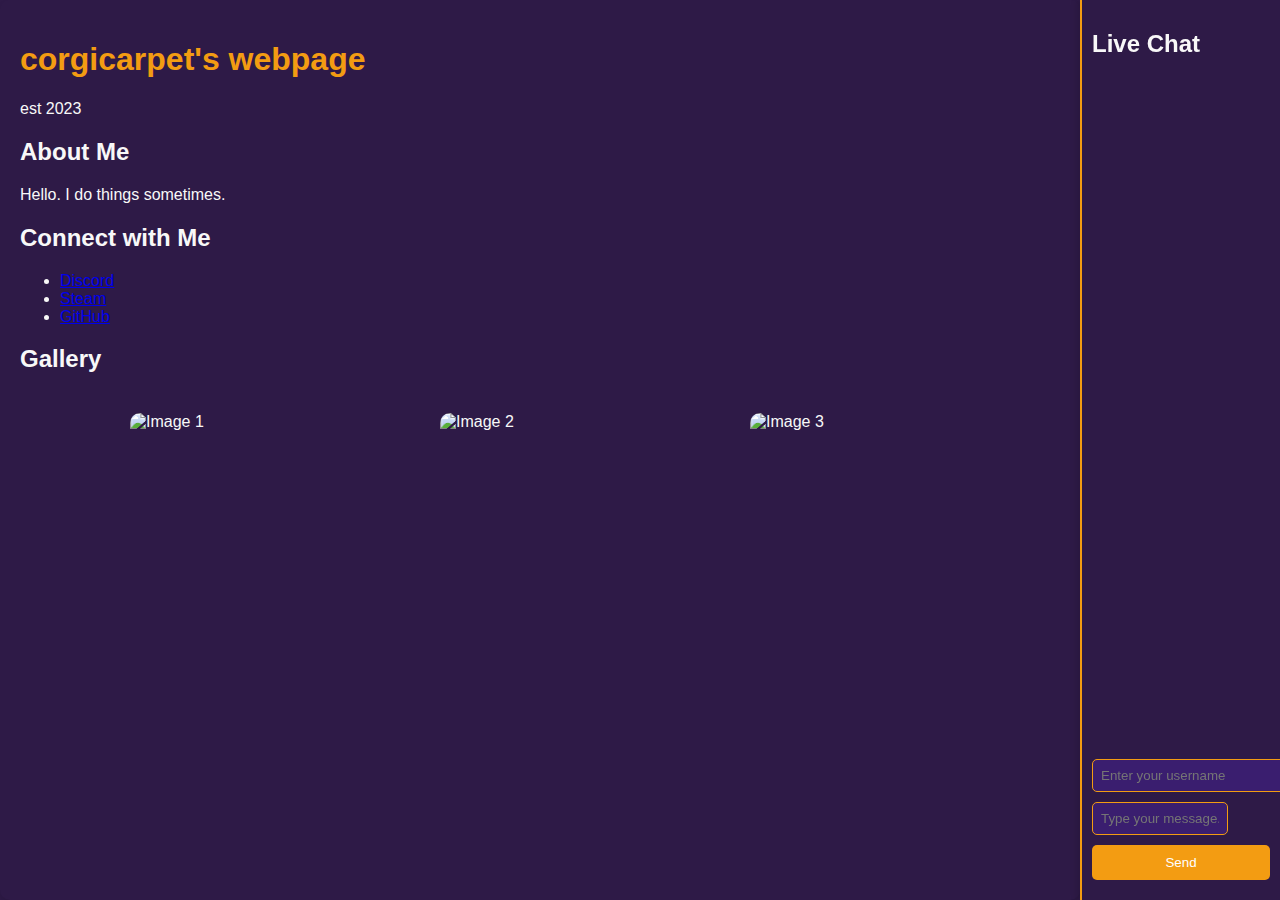
==== index.html @ e6fa90bb "Update index.html" ====
<!DOCTYPE html>
<html lang="en">
<head>
    <meta charset="UTF-8">
    <meta name="viewport" content="width=device-width, initial-scale=1.0">
    <title>corgicarpet's website</title>
    <link rel="stylesheet" href="styles.css"> <!-- Ensure your CSS file is correctly linked -->

    <script type="module">
        // Import Firebase modules
        import { initializeApp } from "https://www.gstatic.com/firebasejs/11.3.1/firebase-app.js";
        import { getDatabase, ref, push, onChildAdded } from "https://www.gstatic.com/firebasejs/11.3.1/firebase-database.js";

        // Firebase Configuration
        const firebaseConfig = {
            apiKey: "AIzaSyDIoYx1wJe0V5Rl_YlvLnye09RpnkuDhvo",
            authDomain: "corgicarpet-com.firebaseapp.com",
            databaseURL: "https://corgicarpet-com-default-rtdb.firebaseio.com",
            projectId: "corgicarpet-com",
            storageBucket: "corgicarpet-com.appspot.com",
            messagingSenderId: "766693233014",
            appId: "1:766693233014:web:7d4ffd414e8f935a15ea57",
            measurementId: "G-GD5WHC7P76"
        };

        // Initialize Firebase
        const app = initializeApp(firebaseConfig);
        const db = getDatabase(app);
        const messagesRef = ref(db, "messages");

        // Send message function
        function sendMessage() {
            let input = document.getElementById("chat-input");
            let message = input.value.trim();
            let username = document.getElementById("username-input").value.trim();

            if (message !== "" && username !== "") {
                push(messagesRef, {
                    text: message,
                    username: username,
                    timestamp: Date.now()
                });
                input.value = ""; // Clear input
            }
        }

        // Listen for the Enter key to send a message
        document.getElementById("chat-input").addEventListener("keydown", function(event) {
            if (event.key === "Enter") { // Check if Enter key is pressed
                event.preventDefault(); // Prevent the default "Enter" behavior (which adds a new line)
                sendMessage(); // Send the message
            }
        });

        // Listen for new messages from Firebase
        onChildAdded(messagesRef, (snapshot) => {
            let message = snapshot.val();
            let messageDiv = document.createElement("div");
            messageDiv.classList.add("message");

            // Format the message with username and timestamp
            let username = message.username || "Anonymous";  // Default to "Anonymous" if undefined
            let formattedMessage = `${message.username}: ${message.text} <span class="timestamp">${new Date(message.timestamp).toLocaleTimeString([], { hour: '2-digit', minute: '2-digit' })}</span>`;
            messageDiv.innerHTML = formattedMessage;
            document.getElementById("chat-messages").appendChild(messageDiv);

            // Scroll to the bottom to focus the latest message
            const chatMessagesContainer = document.getElementById("chat-messages");
            chatMessagesContainer.scrollTop = chatMessagesContainer.scrollHeight;
        });

        // Attach event listener to button
        document.getElementById("send-button").addEventListener("click", sendMessage);
    </script>
</head>
<body>

    <div class="main-container">
        <!-- Central content area -->
        <div class="content">
            <header>
                <h1>corgicarpet's webpage</h1>
                <p>est 2023</p>
            </header>

            <section id="bio">
                <h2>About Me</h2>
                <p>Hello. I do things sometimes.</p>
            </section>

            <section id="social-media">
                <h2>Connect with Me</h2>
                <ul>
                    <li><a href="#">Discord</a></li>
                    <li><a href="#">Steam</a></li>
                    <li><a href="#">GitHub</a></li>
                </ul>
            </section>

            <section id="gallery">
                <h2>Gallery</h2>
                <!-- Wrap the images in a div with class "photo-gallery" -->
                <div class="photo-gallery">
                    <img src="https://i.pinimg.com/736x/f0/b8/c7/f0b8c7ed7d4edaaf5f13658961a5808a.jpg" alt="Image 1">
                    <img src="https://i.ytimg.com/vi/WiNFLXYmbew/maxresdefault.jpg" alt="Image 2">
                    <img src="https://encrypted-tbn0.gstatic.com/images?q=tbn:ANd9GcQKpklZWGQSCho5S-hLB16ihk5VTtmOEp6IaQ&s" alt="Image 3">
                </div>
            </section>
        </div>

        <!-- Right-side chat box -->
        <section id="chat-box">
            <h2>Live Chat</h2>

            <div id="chat-messages"></div>
            <!-- Username input field -->
            <input type="text" id="username-input" placeholder="Enter your username">
            <input type="text" id="chat-input" placeholder="Type your message...">
            <button id="send-button">Send</button>
        </section>
    </div>

</body>
</html>
---- styles.css ----
/* Reset basic styles */
body, html {
    margin: 0;
    padding: 0;
    height: 100%;
    font-family: Arial, sans-serif;
    background-color: #2e1a47; /* Dark purple background */
    color: #f8f8f8; /* Light text color for readability */
}

/* Main layout using flexbox */
.main-container {
    display: flex;
    min-height: 100vh;  /* Ensure the container takes up the full height */
    flex-direction: row;
    margin-right: 200px; /* Add space for the chat box on the right */
    background-color: #2e1a47; /* Ensure the background color of the main container is the same */
}

/* Central content area */
.content {
    flex: 1;
    padding: 20px;
    overflow: auto;
    background-color: transparent; /* Remove the background color here to show body background */
    border-radius: 10px;
    box-shadow: 0 4px 6px rgba(0, 0, 0, 0.1);
}

/* Header */
header h1 {
    font-size: 2rem;
    color: #f39c12; /* Light orange color */
}

/* Right side chat box */
#chat-box {
    position: fixed;
    right: 0;
    top: 0;
    width: 200px;
    height: 100%;
    background-color: #2e1a47; /* Dark purple for the chat box */
    border-left: 2px solid #f39c12; /* Light orange border */
    box-shadow: -4px 0px 6px rgba(0, 0, 0, 0.1);
    display: flex;
    flex-direction: column;
    padding: 10px;
    justify-content: flex-end;
    padding-bottom: 10px; /* Increased padding to avoid clipping the button */
    box-sizing: border-box; /* Ensures padding is included in the overall height calculation */
}

/* Username input */
#username-input {
    width: 100%;
    padding: 8px;
    border-radius: 5px;
    border: 1px solid #f39c12;
    background-color: #3a1e6f;
    color: #f8f8f8;
    margin-bottom: 10px;
}

/* Messages section inside the chat box */
#chat-messages {
    flex: 1;
    margin-bottom: 10px;
    padding: 5px;
    max-height: 90%;
    overflow-y: auto;
    display: flex;
    flex-direction: column; /* Normal column flow, newest at bottom */
    color: #f8f8f8; /* Light text for messages */
}

/* Individual message styles */
.message {
    padding: 10px;
    border-radius: 5px;
    margin: 5px 0;
    display: flex;
    justify-content: space-between;
    align-items: center;
}

/* Alternating colors for messages */
.message:nth-child(even) {
    background-color: #3a1e6f;
}

.message:nth-child(odd) {
    background-color: #4e2a7f;
}

/* Timestamp style */
.timestamp {
    font-size: 0.75rem; /* Adjusted font size for better readability */
    color: rgba(170, 170, 170, 0.7); /* More gray and transparent */
    margin-left: 10px;
    text-align: right;
    display: inline-block;
    width: 100%; /* Ensures it takes up the full width of the message container */
}

/* Input field and button styles */
#chat-input {
    width: calc(100% - 60px);
    padding: 8px;
    border-radius: 5px;
    border: 1px solid #f39c12;
    background-color: #3a1e6f;
    color: #f8f8f8;
    margin-bottom: 10px; /* Add margin below the input field */
}

#send-button {
    padding: 10px;
    background-color: #f39c12;
    color: white;
    border: none;
    border-radius: 5px;
    cursor: pointer;
    margin-bottom: 10px; /* Add more margin to the bottom to ensure it's fully visible */
    box-sizing: border-box;
}

#send-button:hover {
    background-color: #e67e22; /* Slightly darker orange on hover */
}

/* Photo Gallery Container */
.photo-gallery {
    display: flex;
    flex-wrap: wrap; /* Allows images to wrap to the next line if there's not enough space */
    justify-content: space-evenly; /* Distribute space evenly between images */
    gap: 20px; /* Add spacing between the images */
    padding: 20px; /* Padding around the container */
}

/* Individual Image Styling */
.photo-gallery img {
    width: 200px; /* Fixed width */
    height: 200px; /* Fixed height */
    object-fit: cover; /* Ensures images maintain aspect ratio without stretching */
    border-radius: 10px; /* Rounded corners */
}
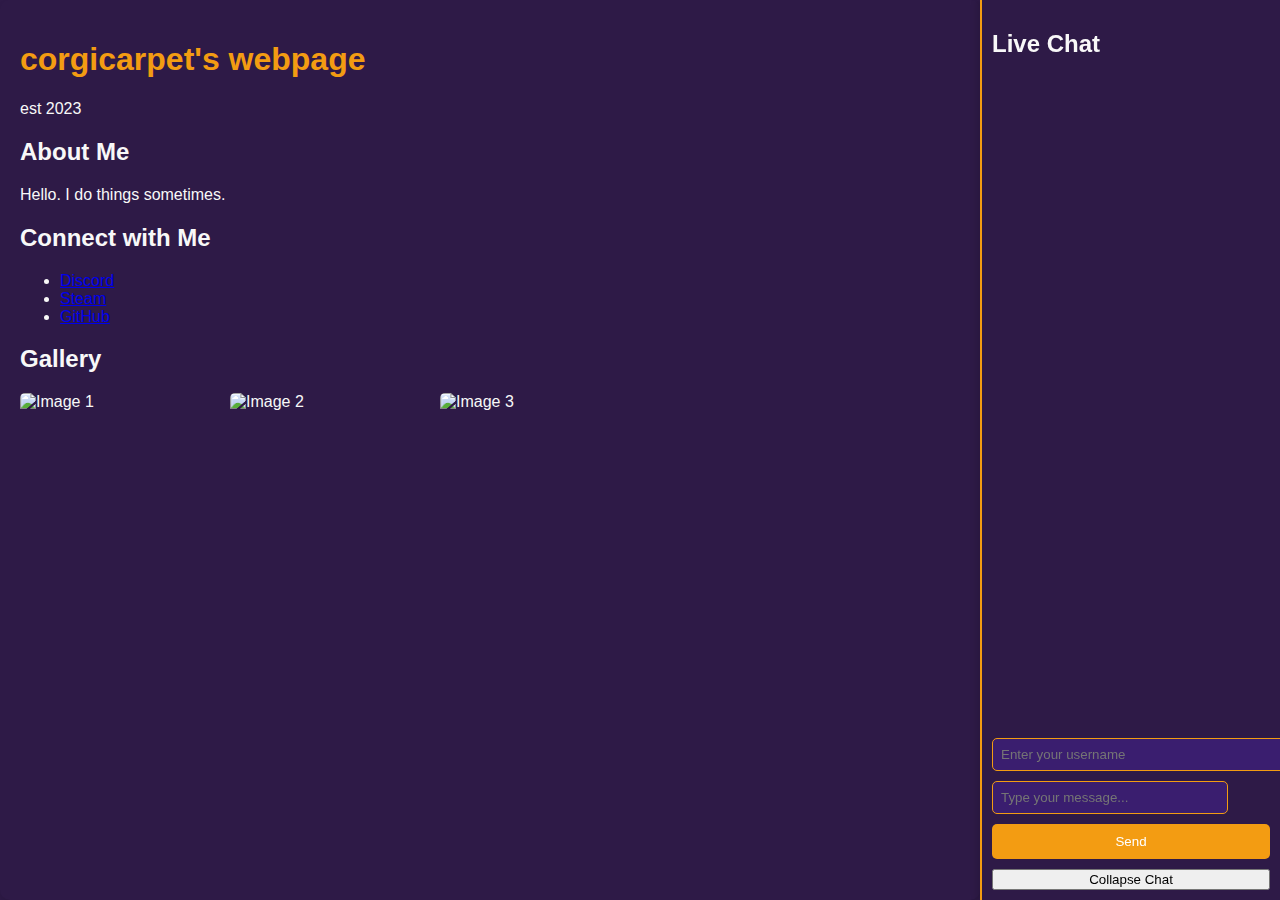
==== commit cf33afe1: "Update index.html" ====
--- a/index.html
+++ b/index.html
@@ -71,6 +71,18 @@
 
         // Attach event listener to button
         document.getElementById("send-button").addEventListener("click", sendMessage);
+
+        // Function to toggle chat visibility
+        function toggleChat() {
+            const chatBox = document.getElementById("chat-box");
+            chatBox.classList.toggle("collapsed");
+            const toggleButton = document.getElementById("toggle-chat-button");
+            if (chatBox.classList.contains("collapsed")) {
+                toggleButton.innerText = "Expand Chat"; // Change button text to "Expand Chat" when collapsed
+            } else {
+                toggleButton.innerText = "Collapse Chat"; // Change button text to "Collapse Chat" when expanded
+            }
+        }
     </script>
 </head>
 <body>
@@ -99,7 +111,6 @@
 
             <section id="gallery">
                 <h2>Gallery</h2>
-                <!-- Wrap the images in a div with class "photo-gallery" -->
                 <div class="photo-gallery">
                     <img src="https://i.pinimg.com/736x/f0/b8/c7/f0b8c7ed7d4edaaf5f13658961a5808a.jpg" alt="Image 1">
                     <img src="https://i.ytimg.com/vi/WiNFLXYmbew/maxresdefault.jpg" alt="Image 2">
@@ -117,6 +128,9 @@
             <input type="text" id="username-input" placeholder="Enter your username">
             <input type="text" id="chat-input" placeholder="Type your message...">
             <button id="send-button">Send</button>
+
+            <!-- Button to collapse/expand the chat section -->
+            <button id="toggle-chat-button" onclick="toggleChat()">Collapse Chat</button>
         </section>
     </div>
 
--- a/styles.css
+++ b/styles.css
@@ -13,7 +13,7 @@
     display: flex;
     min-height: 100vh;  /* Ensure the container takes up the full height */
     flex-direction: row;
-    margin-right: 200px; /* Add space for the chat box on the right */
+    margin-right: 300px; /* Add space for the chat box on the right */
     background-color: #2e1a47; /* Ensure the background color of the main container is the same */
 }
 
@@ -38,7 +38,7 @@
     position: fixed;
     right: 0;
     top: 0;
-    width: 200px;
+    width: 300px;
     height: 100%;
     background-color: #2e1a47; /* Dark purple for the chat box */
     border-left: 2px solid #f39c12; /* Light orange border */
@@ -129,19 +129,16 @@
     background-color: #e67e22; /* Slightly darker orange on hover */
 }
 
-/* Photo Gallery Container */
+/* Gallery styles */
 .photo-gallery {
     display: flex;
-    flex-wrap: wrap; /* Allows images to wrap to the next line if there's not enough space */
-    justify-content: space-evenly; /* Distribute space evenly between images */
-    gap: 20px; /* Add spacing between the images */
-    padding: 20px; /* Padding around the container */
+    flex-wrap: wrap; /* Allow images to wrap onto new rows if needed */
+    gap: 10px; /* Space between the images */
 }
 
-/* Individual Image Styling */
 .photo-gallery img {
-    width: 200px; /* Fixed width */
-    height: 200px; /* Fixed height */
-    object-fit: cover; /* Ensures images maintain aspect ratio without stretching */
-    border-radius: 10px; /* Rounded corners */
+    width: 200px; /* Fixed size for each image */
+    height: 200px; /* Fixed size for each image */
+    object-fit: cover; /* Ensure aspect ratio is maintained */
+    border-radius: 5px;
 }
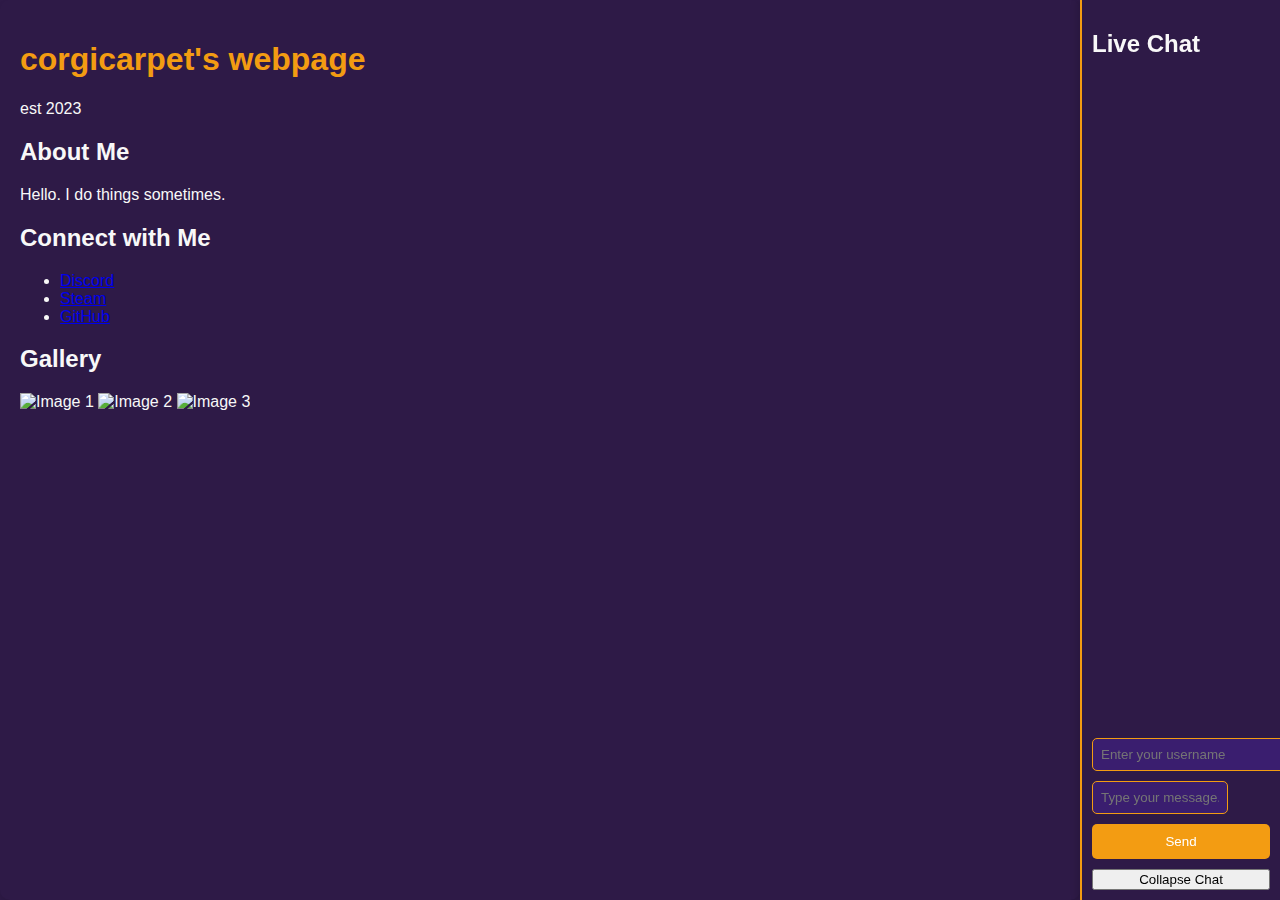
==== commit 65a01672: "Update index.html" ====
--- a/index.html
+++ b/index.html
@@ -4,14 +4,12 @@
     <meta charset="UTF-8">
     <meta name="viewport" content="width=device-width, initial-scale=1.0">
     <title>corgicarpet's website</title>
-    <link rel="stylesheet" href="styles.css"> <!-- Ensure your CSS file is correctly linked -->
+    <link rel="stylesheet" href="styles.css">
 
     <script type="module">
-        // Import Firebase modules
         import { initializeApp } from "https://www.gstatic.com/firebasejs/11.3.1/firebase-app.js";
         import { getDatabase, ref, push, onChildAdded } from "https://www.gstatic.com/firebasejs/11.3.1/firebase-database.js";
 
-        // Firebase Configuration
         const firebaseConfig = {
             apiKey: "AIzaSyDIoYx1wJe0V5Rl_YlvLnye09RpnkuDhvo",
             authDomain: "corgicarpet-com.firebaseapp.com",
@@ -23,12 +21,10 @@
             measurementId: "G-GD5WHC7P76"
         };
 
-        // Initialize Firebase
         const app = initializeApp(firebaseConfig);
         const db = getDatabase(app);
         const messagesRef = ref(db, "messages");
 
-        // Send message function
         function sendMessage() {
             let input = document.getElementById("chat-input");
             let message = input.value.trim();
@@ -44,43 +40,35 @@
             }
         }
 
-        // Listen for the Enter key to send a message
         document.getElementById("chat-input").addEventListener("keydown", function(event) {
-            if (event.key === "Enter") { // Check if Enter key is pressed
-                event.preventDefault(); // Prevent the default "Enter" behavior (which adds a new line)
-                sendMessage(); // Send the message
+            if (event.key === "Enter") {
+                event.preventDefault();
+                sendMessage();
             }
         });
 
-        // Listen for new messages from Firebase
         onChildAdded(messagesRef, (snapshot) => {
             let message = snapshot.val();
             let messageDiv = document.createElement("div");
             messageDiv.classList.add("message");
-
-            // Format the message with username and timestamp
-            let username = message.username || "Anonymous";  // Default to "Anonymous" if undefined
             let formattedMessage = `${message.username}: ${message.text} <span class="timestamp">${new Date(message.timestamp).toLocaleTimeString([], { hour: '2-digit', minute: '2-digit' })}</span>`;
             messageDiv.innerHTML = formattedMessage;
             document.getElementById("chat-messages").appendChild(messageDiv);
 
-            // Scroll to the bottom to focus the latest message
             const chatMessagesContainer = document.getElementById("chat-messages");
             chatMessagesContainer.scrollTop = chatMessagesContainer.scrollHeight;
         });
 
-        // Attach event listener to button
         document.getElementById("send-button").addEventListener("click", sendMessage);
 
-        // Function to toggle chat visibility
         function toggleChat() {
             const chatBox = document.getElementById("chat-box");
+            const toggleButton = document.getElementById("toggle-chat-button");
             chatBox.classList.toggle("collapsed");
-            const toggleButton = document.getElementById("toggle-chat-button");
             if (chatBox.classList.contains("collapsed")) {
-                toggleButton.innerText = "Expand Chat"; // Change button text to "Expand Chat" when collapsed
+                toggleButton.innerText = "Expand Chat";
             } else {
-                toggleButton.innerText = "Collapse Chat"; // Change button text to "Collapse Chat" when expanded
+                toggleButton.innerText = "Collapse Chat";
             }
         }
     </script>
@@ -88,7 +76,6 @@
 <body>
 
     <div class="main-container">
-        <!-- Central content area -->
         <div class="content">
             <header>
                 <h1>corgicarpet's webpage</h1>
@@ -119,17 +106,12 @@
             </section>
         </div>
 
-        <!-- Right-side chat box -->
         <section id="chat-box">
             <h2>Live Chat</h2>
-
             <div id="chat-messages"></div>
-            <!-- Username input field -->
             <input type="text" id="username-input" placeholder="Enter your username">
             <input type="text" id="chat-input" placeholder="Type your message...">
             <button id="send-button">Send</button>
-
-            <!-- Button to collapse/expand the chat section -->
             <button id="toggle-chat-button" onclick="toggleChat()">Collapse Chat</button>
         </section>
     </div>
--- a/styles.css
+++ b/styles.css
@@ -13,7 +13,7 @@
     display: flex;
     min-height: 100vh;  /* Ensure the container takes up the full height */
     flex-direction: row;
-    margin-right: 300px; /* Add space for the chat box on the right */
+    margin-right: 200px; /* Add space for the chat box on the right */
     background-color: #2e1a47; /* Ensure the background color of the main container is the same */
 }
 
@@ -38,7 +38,7 @@
     position: fixed;
     right: 0;
     top: 0;
-    width: 300px;
+    width: 200px;
     height: 100%;
     background-color: #2e1a47; /* Dark purple for the chat box */
     border-left: 2px solid #f39c12; /* Light orange border */
@@ -49,6 +49,18 @@
     justify-content: flex-end;
     padding-bottom: 10px; /* Increased padding to avoid clipping the button */
     box-sizing: border-box; /* Ensures padding is included in the overall height calculation */
+    transition: width 0.3s ease; /* Smooth transition when collapsed */
+}
+
+/* Collapsed state for chat box */
+#chat-box.collapsed {
+    width: 50px; /* Shrink width when collapsed */
+    overflow: hidden; /* Hide chat content */
+}
+
+#chat-box.collapsed input,
+#chat-box.collapsed button {
+    display: none; /* Hide inputs and button when collapsed */
 }
 
 /* Username input */
@@ -128,17 +140,3 @@
 #send-button:hover {
     background-color: #e67e22; /* Slightly darker orange on hover */
 }
-
-/* Gallery styles */
-.photo-gallery {
-    display: flex;
-    flex-wrap: wrap; /* Allow images to wrap onto new rows if needed */
-    gap: 10px; /* Space between the images */
-}
-
-.photo-gallery img {
-    width: 200px; /* Fixed size for each image */
-    height: 200px; /* Fixed size for each image */
-    object-fit: cover; /* Ensure aspect ratio is maintained */
-    border-radius: 5px;
-}
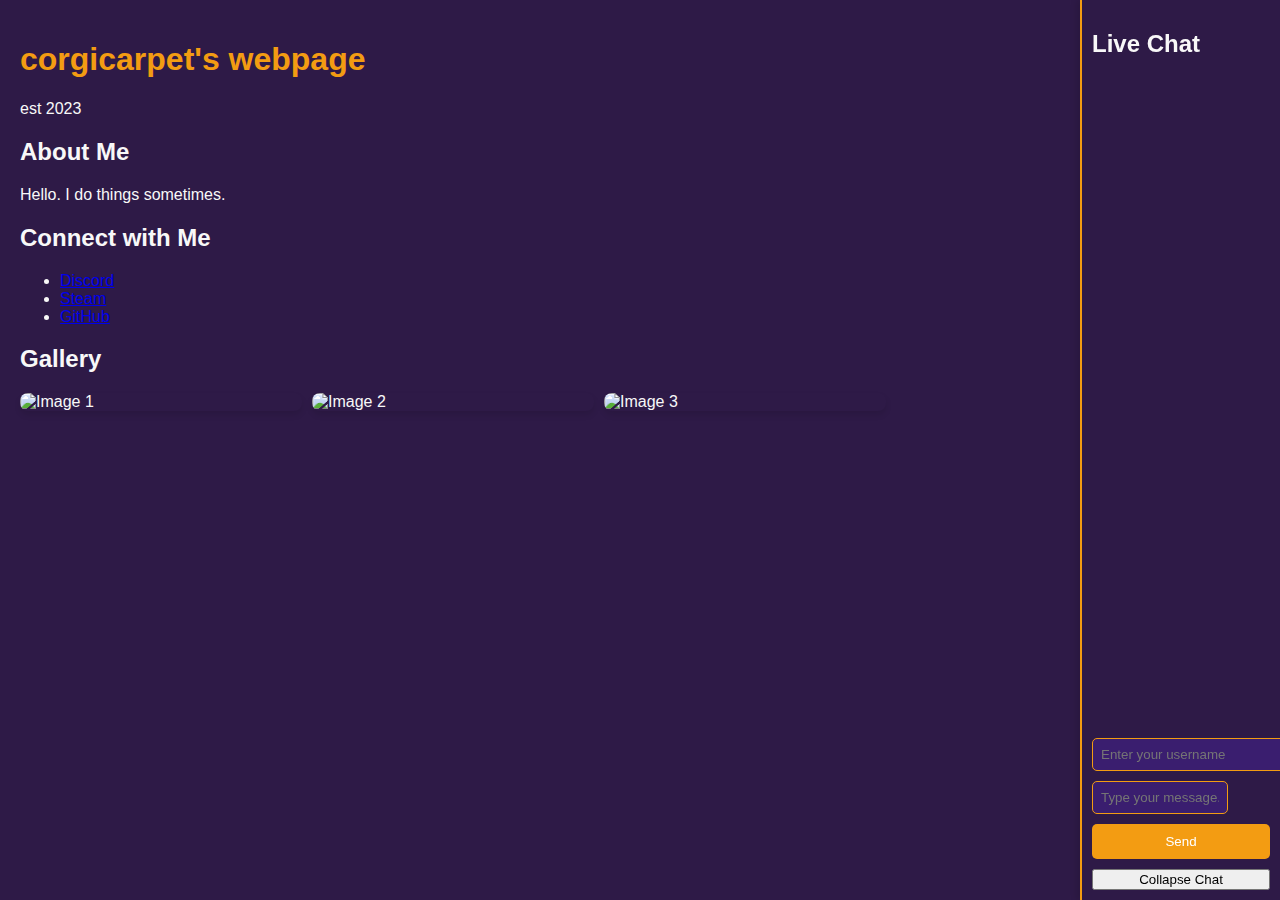
==== commit f5a4532d: "Update index.html" ====
--- a/index.html
+++ b/index.html
@@ -61,16 +61,22 @@
 
         document.getElementById("send-button").addEventListener("click", sendMessage);
 
+        // Toggle chat visibility
         function toggleChat() {
             const chatBox = document.getElementById("chat-box");
             const toggleButton = document.getElementById("toggle-chat-button");
+
             chatBox.classList.toggle("collapsed");
+
             if (chatBox.classList.contains("collapsed")) {
-                toggleButton.innerText = "Expand Chat";
+                toggleButton.innerText = "Expand Chat"; // Update button text
             } else {
-                toggleButton.innerText = "Collapse Chat";
+                toggleButton.innerText = "Collapse Chat"; // Update button text
             }
         }
+
+        // Add event listener to the button to toggle chat collapse
+        document.getElementById("toggle-chat-button").addEventListener("click", toggleChat);
     </script>
 </head>
 <body>
@@ -112,7 +118,7 @@
             <input type="text" id="username-input" placeholder="Enter your username">
             <input type="text" id="chat-input" placeholder="Type your message...">
             <button id="send-button">Send</button>
-            <button id="toggle-chat-button" onclick="toggleChat()">Collapse Chat</button>
+            <button id="toggle-chat-button">Collapse Chat</button> <!-- Collapse button -->
         </section>
     </div>
 
--- a/styles.css
+++ b/styles.css
@@ -11,10 +11,9 @@
 /* Main layout using flexbox */
 .main-container {
     display: flex;
-    min-height: 100vh;  /* Ensure the container takes up the full height */
+    min-height: 100vh;
     flex-direction: row;
-    margin-right: 200px; /* Add space for the chat box on the right */
-    background-color: #2e1a47; /* Ensure the background color of the main container is the same */
+    margin-right: 300px; /* Space for chat box */
 }
 
 /* Central content area */
@@ -22,9 +21,6 @@
     flex: 1;
     padding: 20px;
     overflow: auto;
-    background-color: transparent; /* Remove the background color here to show body background */
-    border-radius: 10px;
-    box-shadow: 0 4px 6px rgba(0, 0, 0, 0.1);
 }
 
 /* Header */
@@ -47,15 +43,14 @@
     flex-direction: column;
     padding: 10px;
     justify-content: flex-end;
-    padding-bottom: 10px; /* Increased padding to avoid clipping the button */
-    box-sizing: border-box; /* Ensures padding is included in the overall height calculation */
-    transition: width 0.3s ease; /* Smooth transition when collapsed */
+    padding-bottom: 10px;
+    box-sizing: border-box;
+    transition: width 0.3s ease; /* Smooth transition for collapse */
 }
 
-/* Collapsed state for chat box */
 #chat-box.collapsed {
     width: 50px; /* Shrink width when collapsed */
-    overflow: hidden; /* Hide chat content */
+    overflow: hidden;
 }
 
 #chat-box.collapsed input,
@@ -82,8 +77,8 @@
     max-height: 90%;
     overflow-y: auto;
     display: flex;
-    flex-direction: column; /* Normal column flow, newest at bottom */
-    color: #f8f8f8; /* Light text for messages */
+    flex-direction: column;
+    color: #f8f8f8;
 }
 
 /* Individual message styles */
@@ -96,7 +91,6 @@
     align-items: center;
 }
 
-/* Alternating colors for messages */
 .message:nth-child(even) {
     background-color: #3a1e6f;
 }
@@ -107,12 +101,12 @@
 
 /* Timestamp style */
 .timestamp {
-    font-size: 0.75rem; /* Adjusted font size for better readability */
-    color: rgba(170, 170, 170, 0.7); /* More gray and transparent */
+    font-size: 0.75rem;
+    color: rgba(170, 170, 170, 0.7);
     margin-left: 10px;
     text-align: right;
     display: inline-block;
-    width: 100%; /* Ensures it takes up the full width of the message container */
+    width: 100%;
 }
 
 /* Input field and button styles */
@@ -123,7 +117,7 @@
     border: 1px solid #f39c12;
     background-color: #3a1e6f;
     color: #f8f8f8;
-    margin-bottom: 10px; /* Add margin below the input field */
+    margin-bottom: 10px;
 }
 
 #send-button {
@@ -133,10 +127,23 @@
     border: none;
     border-radius: 5px;
     cursor: pointer;
-    margin-bottom: 10px; /* Add more margin to the bottom to ensure it's fully visible */
-    box-sizing: border-box;
+    margin-bottom: 10px;
 }
 
 #send-button:hover {
-    background-color: #e67e22; /* Slightly darker orange on hover */
+    background-color: #e67e22;
 }
+
+/* Gallery section */
+#gallery .photo-gallery {
+    display: flex;
+    gap: 10px;
+    flex-wrap: wrap;
+}
+
+#gallery .photo-gallery img {
+    width: 30%;
+    height: auto;
+    border-radius: 8px;
+    box-shadow: 0px 4px 6px rgba(0, 0, 0, 0.1);
+}
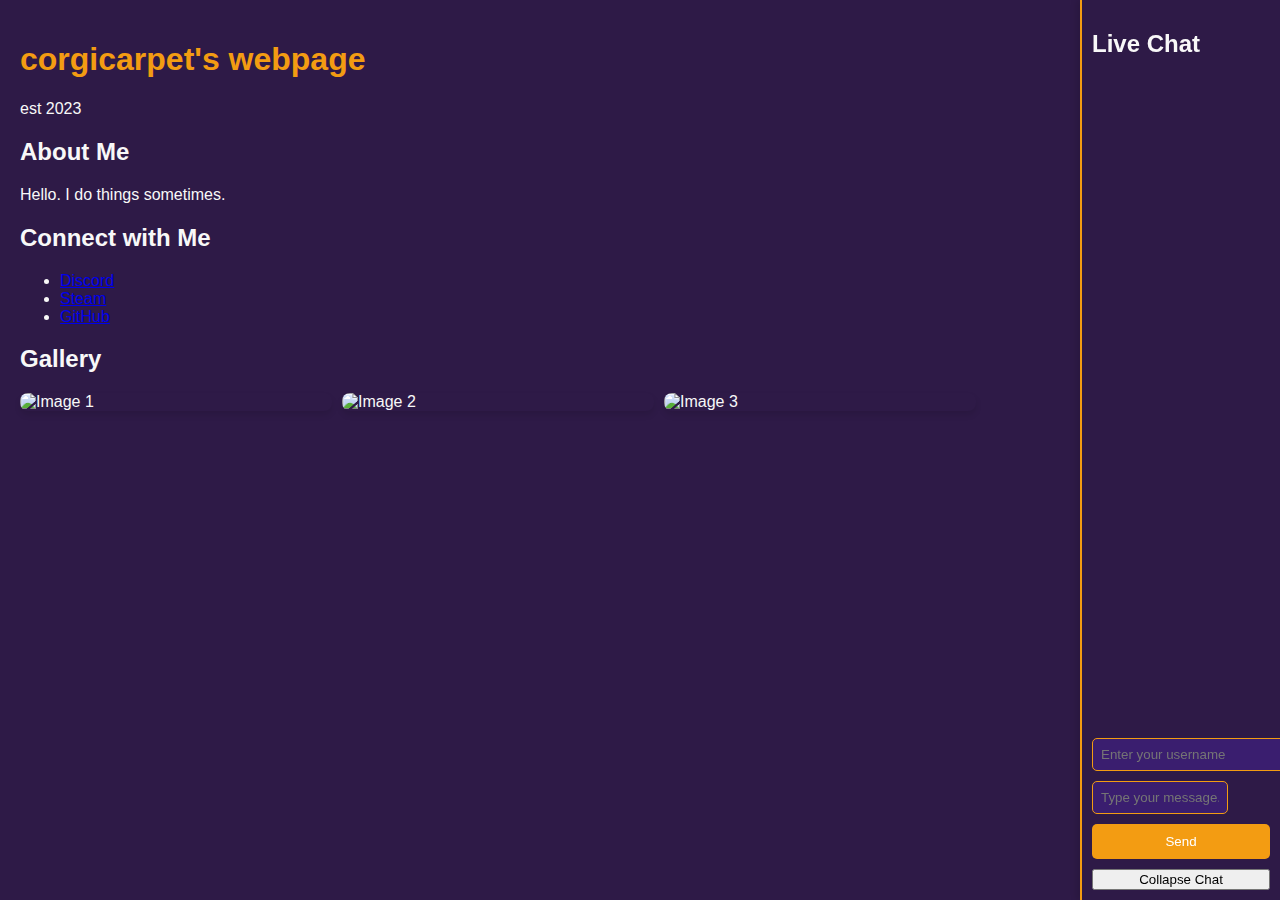
==== commit a09ce824: "Update index.html" ====
--- a/index.html
+++ b/index.html
@@ -120,6 +120,7 @@
             <button id="send-button">Send</button>
             <button id="toggle-chat-button">Collapse Chat</button> <!-- Collapse button -->
         </section>
+
     </div>
 
 </body>
--- a/styles.css
+++ b/styles.css
@@ -13,7 +13,7 @@
     display: flex;
     min-height: 100vh;
     flex-direction: row;
-    margin-right: 300px; /* Space for chat box */
+    margin-right: 200px; /* Space for chat box */
 }
 
 /* Central content area */
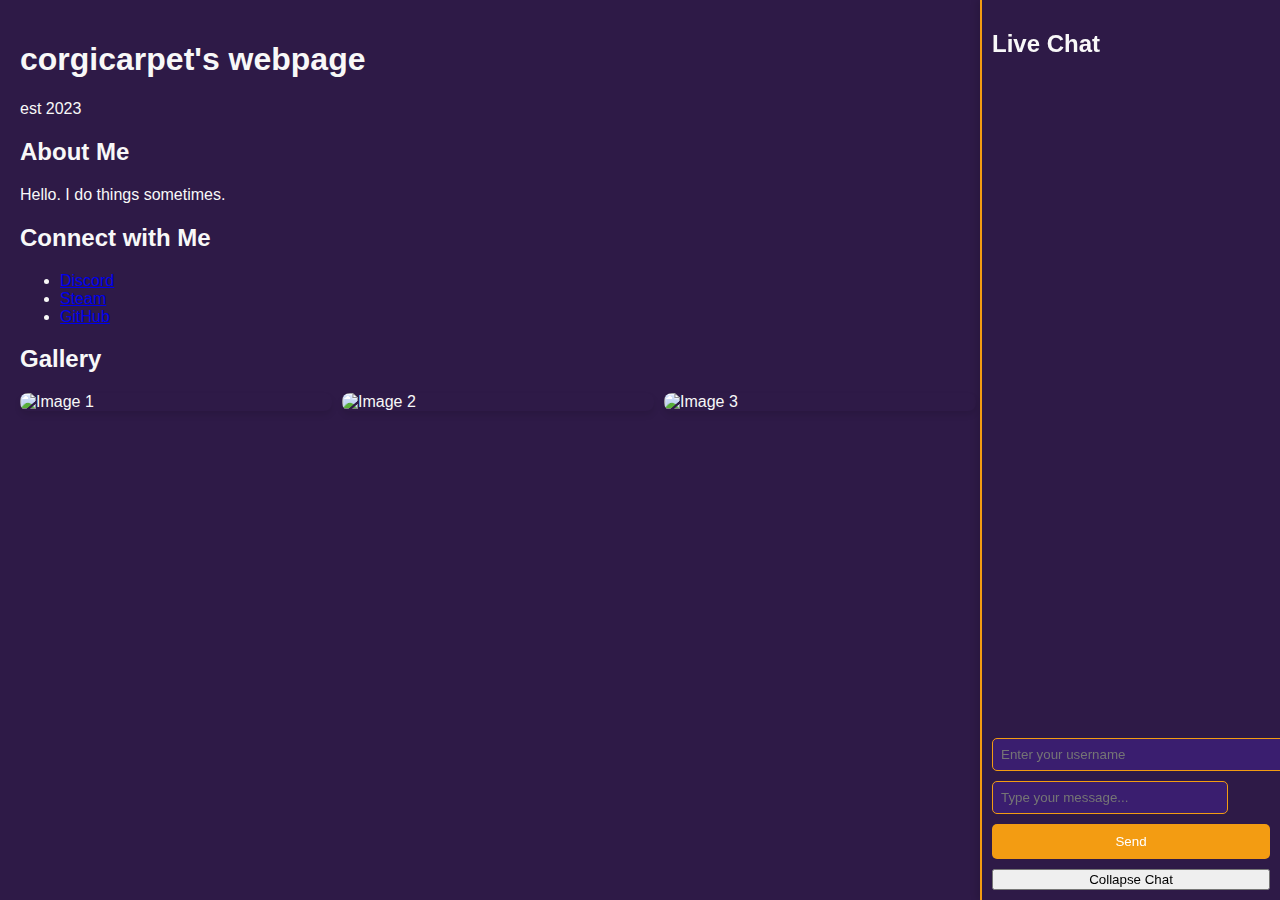
==== commit f224b26f: "Update index.html" ====
--- a/index.html
+++ b/index.html
@@ -62,21 +62,23 @@
         document.getElementById("send-button").addEventListener("click", sendMessage);
 
         // Toggle chat visibility
+       // Toggle chat visibility
         function toggleChat() {
             const chatBox = document.getElementById("chat-box");
             const toggleButton = document.getElementById("toggle-chat-button");
-
+        
             chatBox.classList.toggle("collapsed");
-
+        
             if (chatBox.classList.contains("collapsed")) {
                 toggleButton.innerText = "Expand Chat"; // Update button text
             } else {
                 toggleButton.innerText = "Collapse Chat"; // Update button text
             }
         }
-
+        
         // Add event listener to the button to toggle chat collapse
         document.getElementById("toggle-chat-button").addEventListener("click", toggleChat);
+
     </script>
 </head>
 <body>
--- a/styles.css
+++ b/styles.css
@@ -23,18 +23,12 @@
     overflow: auto;
 }
 
-/* Header */
-header h1 {
-    font-size: 2rem;
-    color: #f39c12; /* Light orange color */
-}
-
 /* Right side chat box */
 #chat-box {
     position: fixed;
     right: 0;
     top: 0;
-    width: 200px;
+    width: 300px;
     height: 100%;
     background-color: #2e1a47; /* Dark purple for the chat box */
     border-left: 2px solid #f39c12; /* Light orange border */
@@ -45,17 +39,21 @@
     justify-content: flex-end;
     padding-bottom: 10px;
     box-sizing: border-box;
-    transition: width 0.3s ease; /* Smooth transition for collapse */
+    transition: width 0.3s ease, opacity 0.3s ease;
 }
 
 #chat-box.collapsed {
     width: 50px; /* Shrink width when collapsed */
-    overflow: hidden;
+    opacity: 0.7; /* Add slight transparency */
 }
 
 #chat-box.collapsed input,
 #chat-box.collapsed button {
     display: none; /* Hide inputs and button when collapsed */
+}
+
+#chat-box.collapsed h2 {
+    display: none; /* Hide the header when collapsed */
 }
 
 /* Username input */
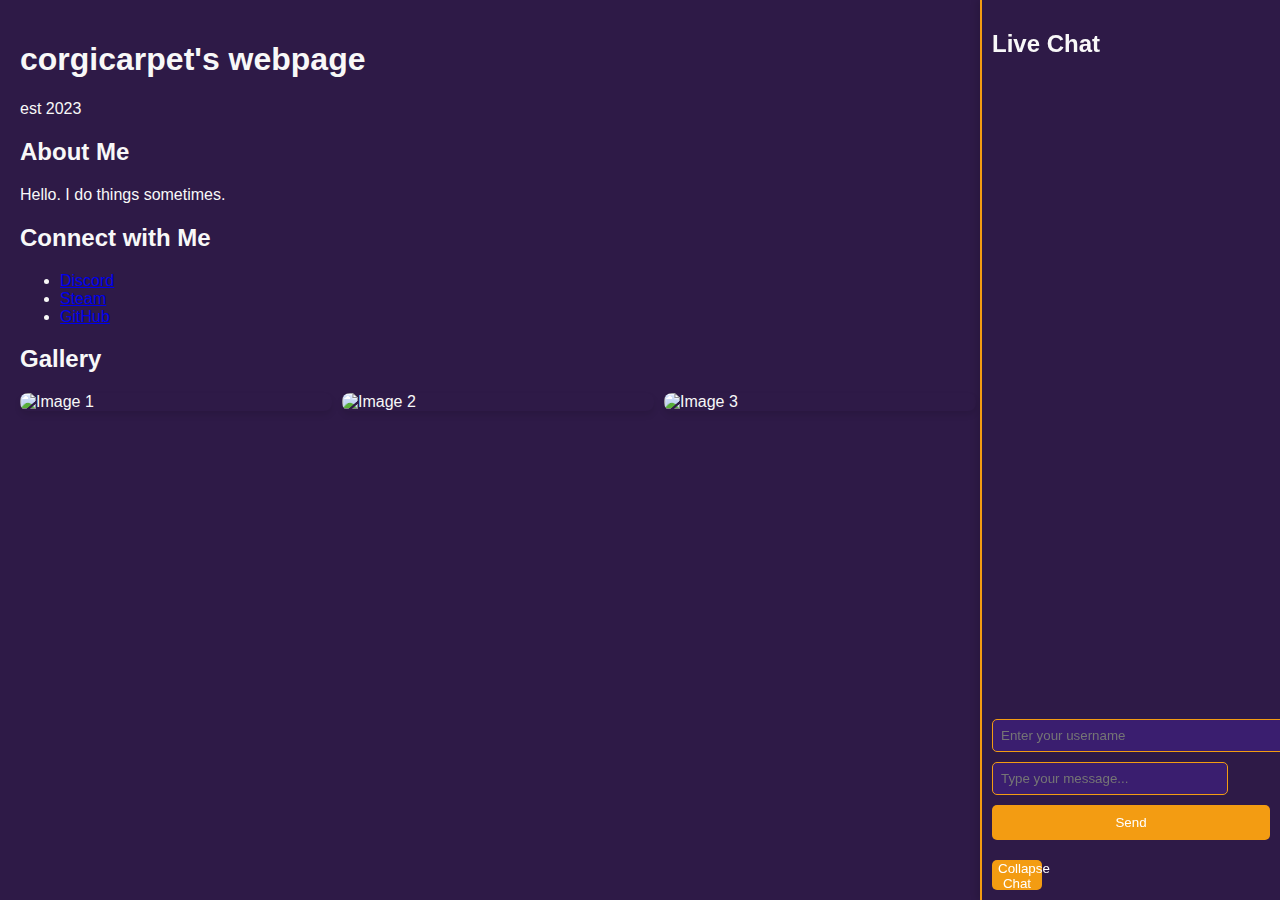
==== commit 92d959d7: "Update index.html" ====
--- a/index.html
+++ b/index.html
@@ -63,21 +63,23 @@
 
         // Toggle chat visibility
        // Toggle chat visibility
-        function toggleChat() {
-            const chatBox = document.getElementById("chat-box");
-            const toggleButton = document.getElementById("toggle-chat-button");
-        
-            chatBox.classList.toggle("collapsed");
-        
-            if (chatBox.classList.contains("collapsed")) {
-                toggleButton.innerText = "Expand Chat"; // Update button text
-            } else {
-                toggleButton.innerText = "Collapse Chat"; // Update button text
-            }
-        }
-        
-        // Add event listener to the button to toggle chat collapse
-        document.getElementById("toggle-chat-button").addEventListener("click", toggleChat);
+       // Toggle chat visibility
+function toggleChat() {
+    const chatBox = document.getElementById("chat-box");
+    const toggleButton = document.getElementById("toggle-chat-button");
+
+    chatBox.classList.toggle("collapsed");
+
+    if (chatBox.classList.contains("collapsed")) {
+        toggleButton.innerText = "Expand Chat"; // Update button text
+    } else {
+        toggleButton.innerText = "Collapse Chat"; // Update button text
+    }
+}
+
+// Add event listener to the button to toggle chat collapse
+document.getElementById("toggle-chat-button").addEventListener("click", toggleChat);
+
 
     </script>
 </head>
--- a/styles.css
+++ b/styles.css
@@ -39,23 +39,43 @@
     justify-content: flex-end;
     padding-bottom: 10px;
     box-sizing: border-box;
-    transition: width 0.3s ease, opacity 0.3s ease;
+    transition: width 0.3s ease, opacity 0.3s ease, padding 0.3s ease;
 }
 
 #chat-box.collapsed {
     width: 50px; /* Shrink width when collapsed */
     opacity: 0.7; /* Add slight transparency */
+    padding: 10px 0; /* Reduce padding when collapsed */
 }
 
 #chat-box.collapsed input,
-#chat-box.collapsed button {
-    display: none; /* Hide inputs and button when collapsed */
+#chat-box.collapsed button,
+#chat-box.collapsed h2,
+#chat-box.collapsed #chat-messages {
+    display: none; /* Hide all inputs, button, header, and messages when collapsed */
 }
+
 
 #chat-box.collapsed h2 {
     display: none; /* Hide the header when collapsed */
 }
+/* Adjust the collapse button to be always visible */
+#toggle-chat-button {
+    width: 50px;
+    height: 30px;
+    margin-top: 10px;
+    background-color: #f39c12;
+    color: white;
+    border: none;
+    border-radius: 5px;
+    cursor: pointer;
+    text-align: center;
+    display: inline-block;
+}
 
+#toggle-chat-button:hover {
+    background-color: #e67e22; /* Hover effect for the button */
+}
 /* Username input */
 #username-input {
     width: 100%;
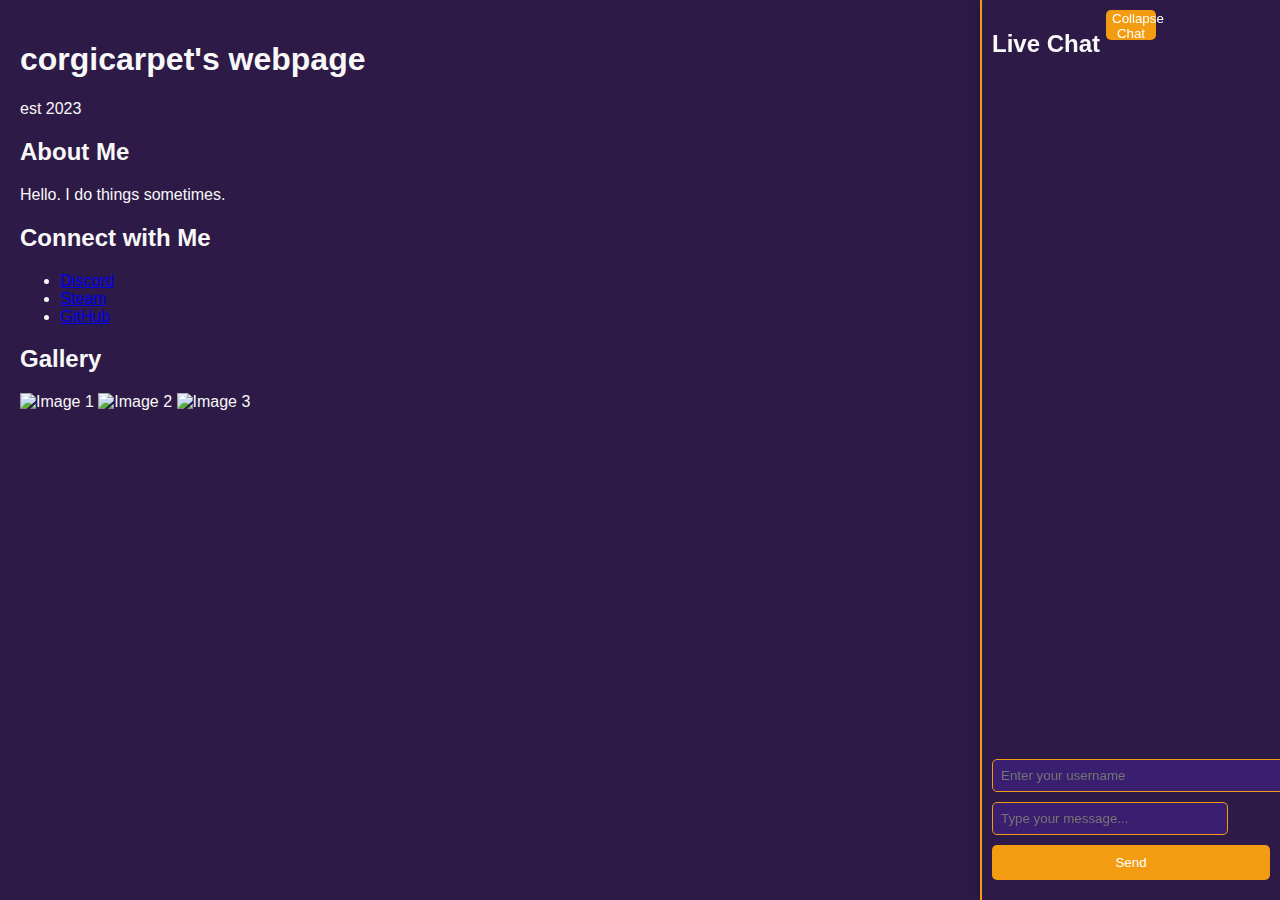
==== commit fc8ed067: "Update index.html" ====
--- a/index.html
+++ b/index.html
@@ -7,9 +7,11 @@
     <link rel="stylesheet" href="styles.css">
 
     <script type="module">
+        // Import Firebase modules
         import { initializeApp } from "https://www.gstatic.com/firebasejs/11.3.1/firebase-app.js";
         import { getDatabase, ref, push, onChildAdded } from "https://www.gstatic.com/firebasejs/11.3.1/firebase-database.js";
 
+        // Firebase Configuration
         const firebaseConfig = {
             apiKey: "AIzaSyDIoYx1wJe0V5Rl_YlvLnye09RpnkuDhvo",
             authDomain: "corgicarpet-com.firebaseapp.com",
@@ -21,10 +23,12 @@
             measurementId: "G-GD5WHC7P76"
         };
 
+        // Initialize Firebase
         const app = initializeApp(firebaseConfig);
         const db = getDatabase(app);
         const messagesRef = ref(db, "messages");
 
+        // Send message function
         function sendMessage() {
             let input = document.getElementById("chat-input");
             let message = input.value.trim();
@@ -40,52 +44,56 @@
             }
         }
 
+        // Listen for the Enter key to send a message
         document.getElementById("chat-input").addEventListener("keydown", function(event) {
-            if (event.key === "Enter") {
-                event.preventDefault();
-                sendMessage();
+            if (event.key === "Enter") { // Check if Enter key is pressed
+                event.preventDefault(); // Prevent the default "Enter" behavior (which adds a new line)
+                sendMessage(); // Send the message
             }
         });
 
+        // Listen for new messages from Firebase
         onChildAdded(messagesRef, (snapshot) => {
             let message = snapshot.val();
             let messageDiv = document.createElement("div");
             messageDiv.classList.add("message");
+
+            // Format the message with username and timestamp
+            let username = message.username || "Anonymous";  // Default to "Anonymous" if undefined
             let formattedMessage = `${message.username}: ${message.text} <span class="timestamp">${new Date(message.timestamp).toLocaleTimeString([], { hour: '2-digit', minute: '2-digit' })}</span>`;
             messageDiv.innerHTML = formattedMessage;
             document.getElementById("chat-messages").appendChild(messageDiv);
 
+            // Scroll to the bottom to focus the latest message
             const chatMessagesContainer = document.getElementById("chat-messages");
             chatMessagesContainer.scrollTop = chatMessagesContainer.scrollHeight;
         });
 
+        // Attach event listener to button
         document.getElementById("send-button").addEventListener("click", sendMessage);
 
         // Toggle chat visibility
-       // Toggle chat visibility
-       // Toggle chat visibility
-function toggleChat() {
-    const chatBox = document.getElementById("chat-box");
-    const toggleButton = document.getElementById("toggle-chat-button");
+        function toggleChat() {
+            const chatBox = document.getElementById("chat-box");
+            const toggleButton = document.getElementById("toggle-chat-button");
 
-    chatBox.classList.toggle("collapsed");
+            chatBox.classList.toggle("collapsed");
 
-    if (chatBox.classList.contains("collapsed")) {
-        toggleButton.innerText = "Expand Chat"; // Update button text
-    } else {
-        toggleButton.innerText = "Collapse Chat"; // Update button text
-    }
-}
+            if (chatBox.classList.contains("collapsed")) {
+                toggleButton.innerText = "Expand Chat"; // Update button text
+            } else {
+                toggleButton.innerText = "Collapse Chat"; // Update button text
+            }
+        }
 
-// Add event listener to the button to toggle chat collapse
-document.getElementById("toggle-chat-button").addEventListener("click", toggleChat);
-
-
+        // Add event listener to the button to toggle chat collapse
+        document.getElementById("toggle-chat-button").addEventListener("click", toggleChat);
     </script>
 </head>
 <body>
 
     <div class="main-container">
+        <!-- Central content area -->
         <div class="content">
             <header>
                 <h1>corgicarpet's webpage</h1>
@@ -108,7 +116,7 @@
 
             <section id="gallery">
                 <h2>Gallery</h2>
-                <div class="photo-gallery">
+                <div class="image-container">
                     <img src="https://i.pinimg.com/736x/f0/b8/c7/f0b8c7ed7d4edaaf5f13658961a5808a.jpg" alt="Image 1">
                     <img src="https://i.ytimg.com/vi/WiNFLXYmbew/maxresdefault.jpg" alt="Image 2">
                     <img src="https://encrypted-tbn0.gstatic.com/images?q=tbn:ANd9GcQKpklZWGQSCho5S-hLB16ihk5VTtmOEp6IaQ&s" alt="Image 3">
@@ -116,15 +124,17 @@
             </section>
         </div>
 
+        <!-- Right-side chat box -->
         <section id="chat-box">
+            <button id="toggle-chat-button">Collapse Chat</button>
             <h2>Live Chat</h2>
+
             <div id="chat-messages"></div>
+            <!-- Username input field -->
             <input type="text" id="username-input" placeholder="Enter your username">
             <input type="text" id="chat-input" placeholder="Type your message...">
             <button id="send-button">Send</button>
-            <button id="toggle-chat-button">Collapse Chat</button> <!-- Collapse button -->
         </section>
-
     </div>
 
 </body>
--- a/styles.css
+++ b/styles.css
@@ -37,33 +37,33 @@
     flex-direction: column;
     padding: 10px;
     justify-content: flex-end;
-    padding-bottom: 10px;
     box-sizing: border-box;
     transition: width 0.3s ease, opacity 0.3s ease, padding 0.3s ease;
 }
 
+/* Collapse state for chat */
 #chat-box.collapsed {
-    width: 50px; /* Shrink width when collapsed */
-    opacity: 0.7; /* Add slight transparency */
-    padding: 10px 0; /* Reduce padding when collapsed */
+    width: 50px; /* Narrow width for collapsed state */
+    padding: 10px 0; /* Less padding when collapsed */
+    opacity: 0.7; /* Slight transparency when collapsed */
 }
 
-#chat-box.collapsed input,
-#chat-box.collapsed button,
-#chat-box.collapsed h2,
-#chat-box.collapsed #chat-messages {
-    display: none; /* Hide all inputs, button, header, and messages when collapsed */
+/* Hide chat content when collapsed */
+#chat-box.collapsed #chat-messages,
+#chat-box.collapsed #username-input,
+#chat-box.collapsed #chat-input,
+#chat-box.collapsed #send-button {
+    display: none; /* Hide all input, messages, and button when collapsed */
 }
 
-
-#chat-box.collapsed h2 {
-    display: none; /* Hide the header when collapsed */
-}
-/* Adjust the collapse button to be always visible */
+/* Always visible button to toggle collapse/expand */
 #toggle-chat-button {
+    position: absolute;
+    top: 10px;
+    left: 50%;
+    transform: translateX(-50%);
     width: 50px;
     height: 30px;
-    margin-top: 10px;
     background-color: #f39c12;
     color: white;
     border: none;
@@ -71,11 +71,13 @@
     cursor: pointer;
     text-align: center;
     display: inline-block;
+    z-index: 10; /* Ensure the button is above the chat box */
 }
 
 #toggle-chat-button:hover {
     background-color: #e67e22; /* Hover effect for the button */
 }
+
 /* Username input */
 #username-input {
     width: 100%;
